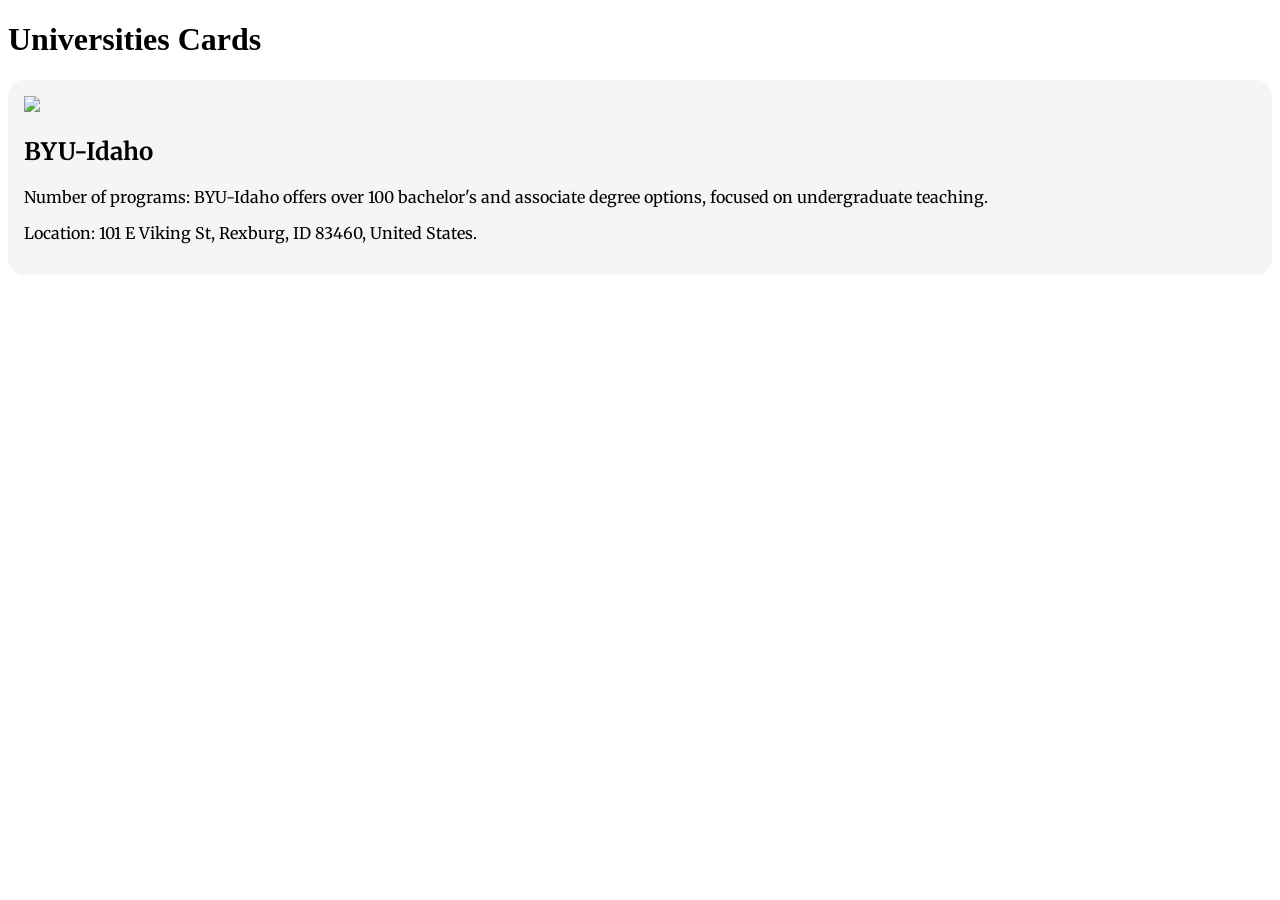
==== submodule-project/index.html @ cc36cfeb "t" ====
<!DOCTYPE html>
<html lang="en">
    <head>
        <title>
           Universities
        </title>
        <link href= "style.css" rel="stylesheet">
        <link rel="preconnect" href="https://fonts.googleapis.com">
        <link rel="preconnect" href="https://fonts.gstatic.com" crossorigin>
        <link href="https://fonts.googleapis.com/css2?family=Merriweather:ital,opsz,wght@0,18..144,300..900;1,18..144,300..900&family=Roboto+Slab:wght@100..900&display=swap" rel="stylesheet">
    </head>
    <body>
        <main>
            <header>
                <h1>Universities Cards</h1>
            </header>

            <div class="standout-box">
                <img src= "https://upload.wikimedia.org/wikipedia/commons/thumb/2/21/Brigham_Young_University%E2%80%93Idaho_medallion.svg/250px-Brigham_Young_University%E2%80%93Idaho_medallion.svg.png">
                <h2 class="subtitle">BYU-Idaho</h2>
                <p><span class= "subtitle">Number of programs: </span> BYU-Idaho offers over 100 bachelor's and associate degree options, focused on undergraduate teaching.</p>
                <p><span class= "subtitle">Location: </span><a href= "https://maps.app.goo.gl/NgXe3ov9mMtytggH6" ></a> 101 E Viking St, Rexburg, ID 83460, United States.</p>
---- submodule-project/style.css ----
.standout-box{
    background-color: whitesmoke;
    border-radius: 1rem;
    padding: 1rem;
    font-family: "Merriweather", serif;}

}
.subtitle{
    text-transform: uppercase;
    color: saddlebrown;
    font-size: 1.2rem;
    font-weight: bold;
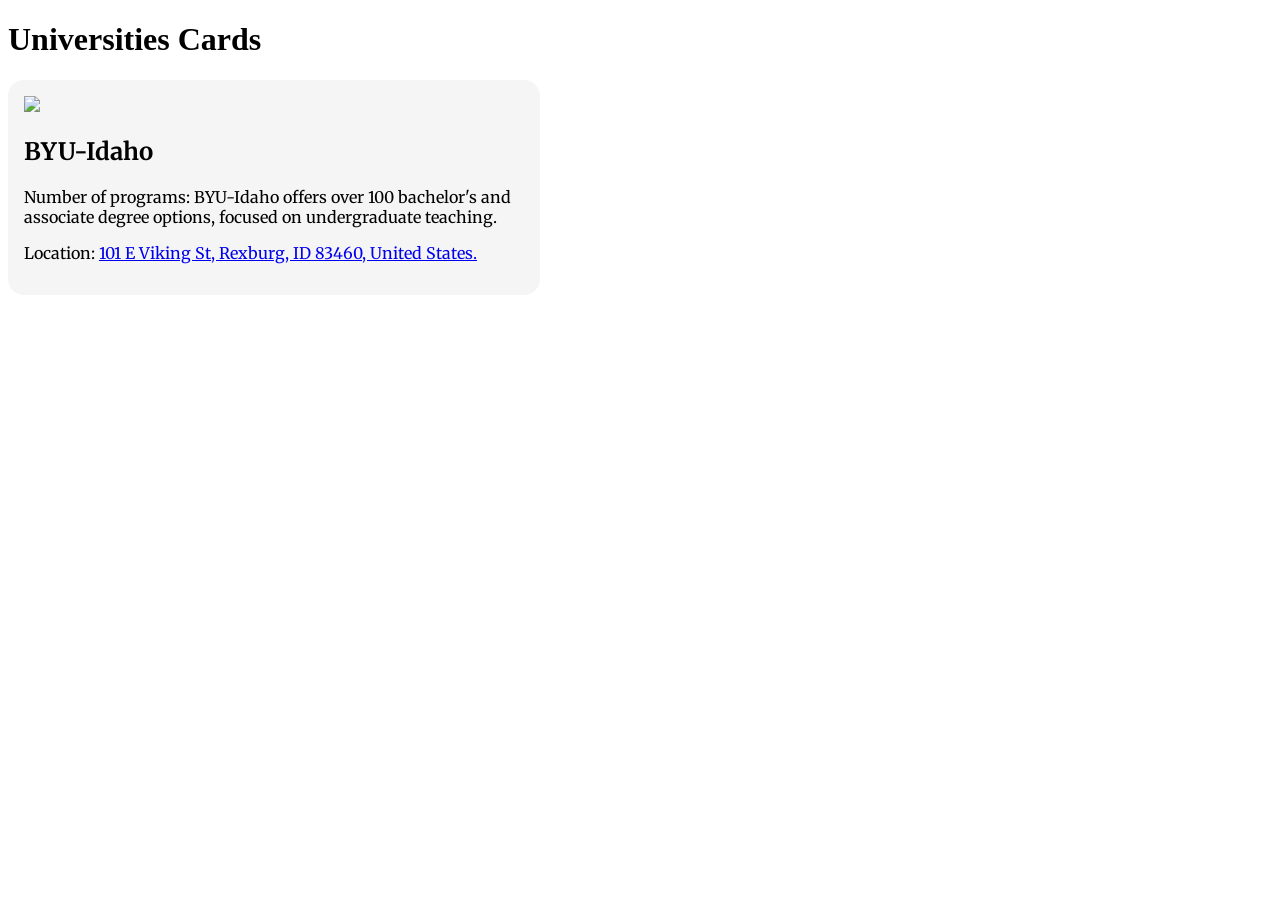
==== commit ec51b085: "y" ====
--- a/submodule-project/index.html
+++ b/submodule-project/index.html
@@ -19,4 +19,4 @@
                 <img src= "https://upload.wikimedia.org/wikipedia/commons/thumb/2/21/Brigham_Young_University%E2%80%93Idaho_medallion.svg/250px-Brigham_Young_University%E2%80%93Idaho_medallion.svg.png">
                 <h2 class="subtitle">BYU-Idaho</h2>
                 <p><span class= "subtitle">Number of programs: </span> BYU-Idaho offers over 100 bachelor's and associate degree options, focused on undergraduate teaching.</p>
-                <p><span class= "subtitle">Location: </span><a href= "https://maps.app.goo.gl/NgXe3ov9mMtytggH6" ></a> 101 E Viking St, Rexburg, ID 83460, United States.</p>
+                <p><span class= "subtitle">Location: </span><a href= "https://maps.app.goo.gl/NgXe3ov9mMtytggH6" > 101 E Viking St, Rexburg, ID 83460, United States.</a></p>
--- a/submodule-project/style.css
+++ b/submodule-project/style.css
@@ -2,11 +2,15 @@
     background-color: whitesmoke;
     border-radius: 1rem;
     padding: 1rem;
-    font-family: "Merriweather", serif;}
+    font-family: "Merriweather", serif;
+    width:500px;
+
+}
 
 }
 .subtitle{
     text-transform: uppercase;
-    color: saddlebrown;
+    color: black;
     font-size: 1.2rem;
     font-weight: bold;
+}
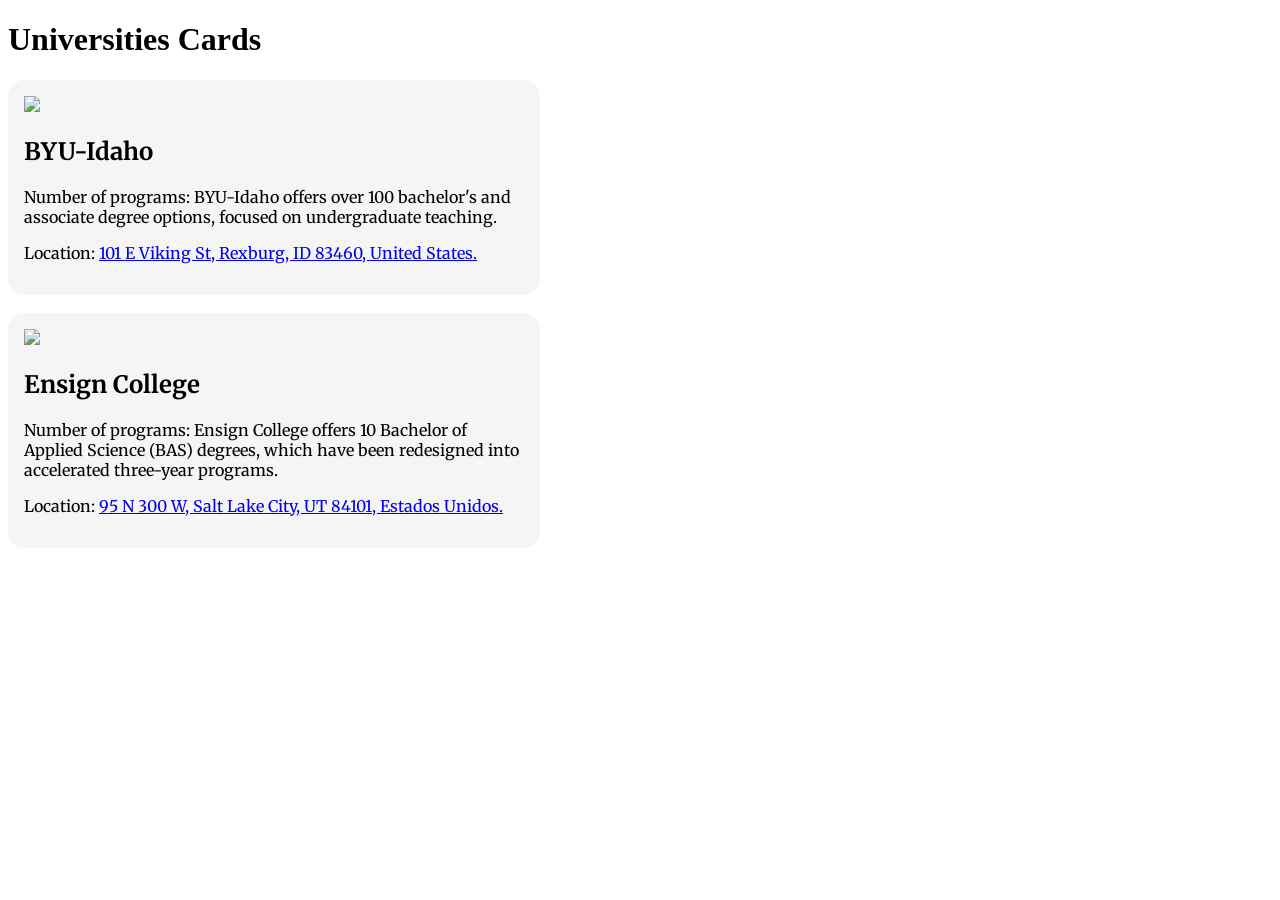
==== commit 7d06f9d7: "t" ====
--- a/submodule-project/index.html
+++ b/submodule-project/index.html
@@ -16,7 +16,19 @@
             </header>
 
             <div class="standout-box">
-                <img src= "https://upload.wikimedia.org/wikipedia/commons/thumb/2/21/Brigham_Young_University%E2%80%93Idaho_medallion.svg/250px-Brigham_Young_University%E2%80%93Idaho_medallion.svg.png">
+                <img src= "https://upload.wikimedia.org/wikipedia/commons/thumb/2/21/Brigham_Young_University%E2%80%93Idaho_medallion.svg/250px-Brigham_Young_University%E2%80%93Idaho_medallion.svg.png" >
                 <h2 class="subtitle">BYU-Idaho</h2>
                 <p><span class= "subtitle">Number of programs: </span> BYU-Idaho offers over 100 bachelor's and associate degree options, focused on undergraduate teaching.</p>
                 <p><span class= "subtitle">Location: </span><a href= "https://maps.app.goo.gl/NgXe3ov9mMtytggH6" > 101 E Viking St, Rexburg, ID 83460, United States.</a></p>
+            </div>
+            <br>
+
+            <div class="standout-box">
+                <img src= "https://upload.wikimedia.org/wikipedia/en/5/52/Ensign_College.png" height="260">
+                <h2 class="subtitle">Ensign College</h2>
+                <p><span class= "subtitle">Number of programs: </span> Ensign College offers 10 Bachelor of Applied Science (BAS) degrees, which have been redesigned into accelerated three-year programs.</p>
+                <p><span class= "subtitle">Location: </span><a href= "https://maps.app.goo.gl/GKsZCQNmTCrGz9E47" >  95 N 300 W, Salt Lake City, UT 84101, Estados Unidos.</a></p>
+
+            </div>
+
+
--- a/submodule-project/style.css
+++ b/submodule-project/style.css
@@ -11,6 +11,6 @@
 .subtitle{
     text-transform: uppercase;
     color: black;
-    font-size: 1.2rem;
+    font-size: 1.5rem;
     font-weight: bold;
 }
